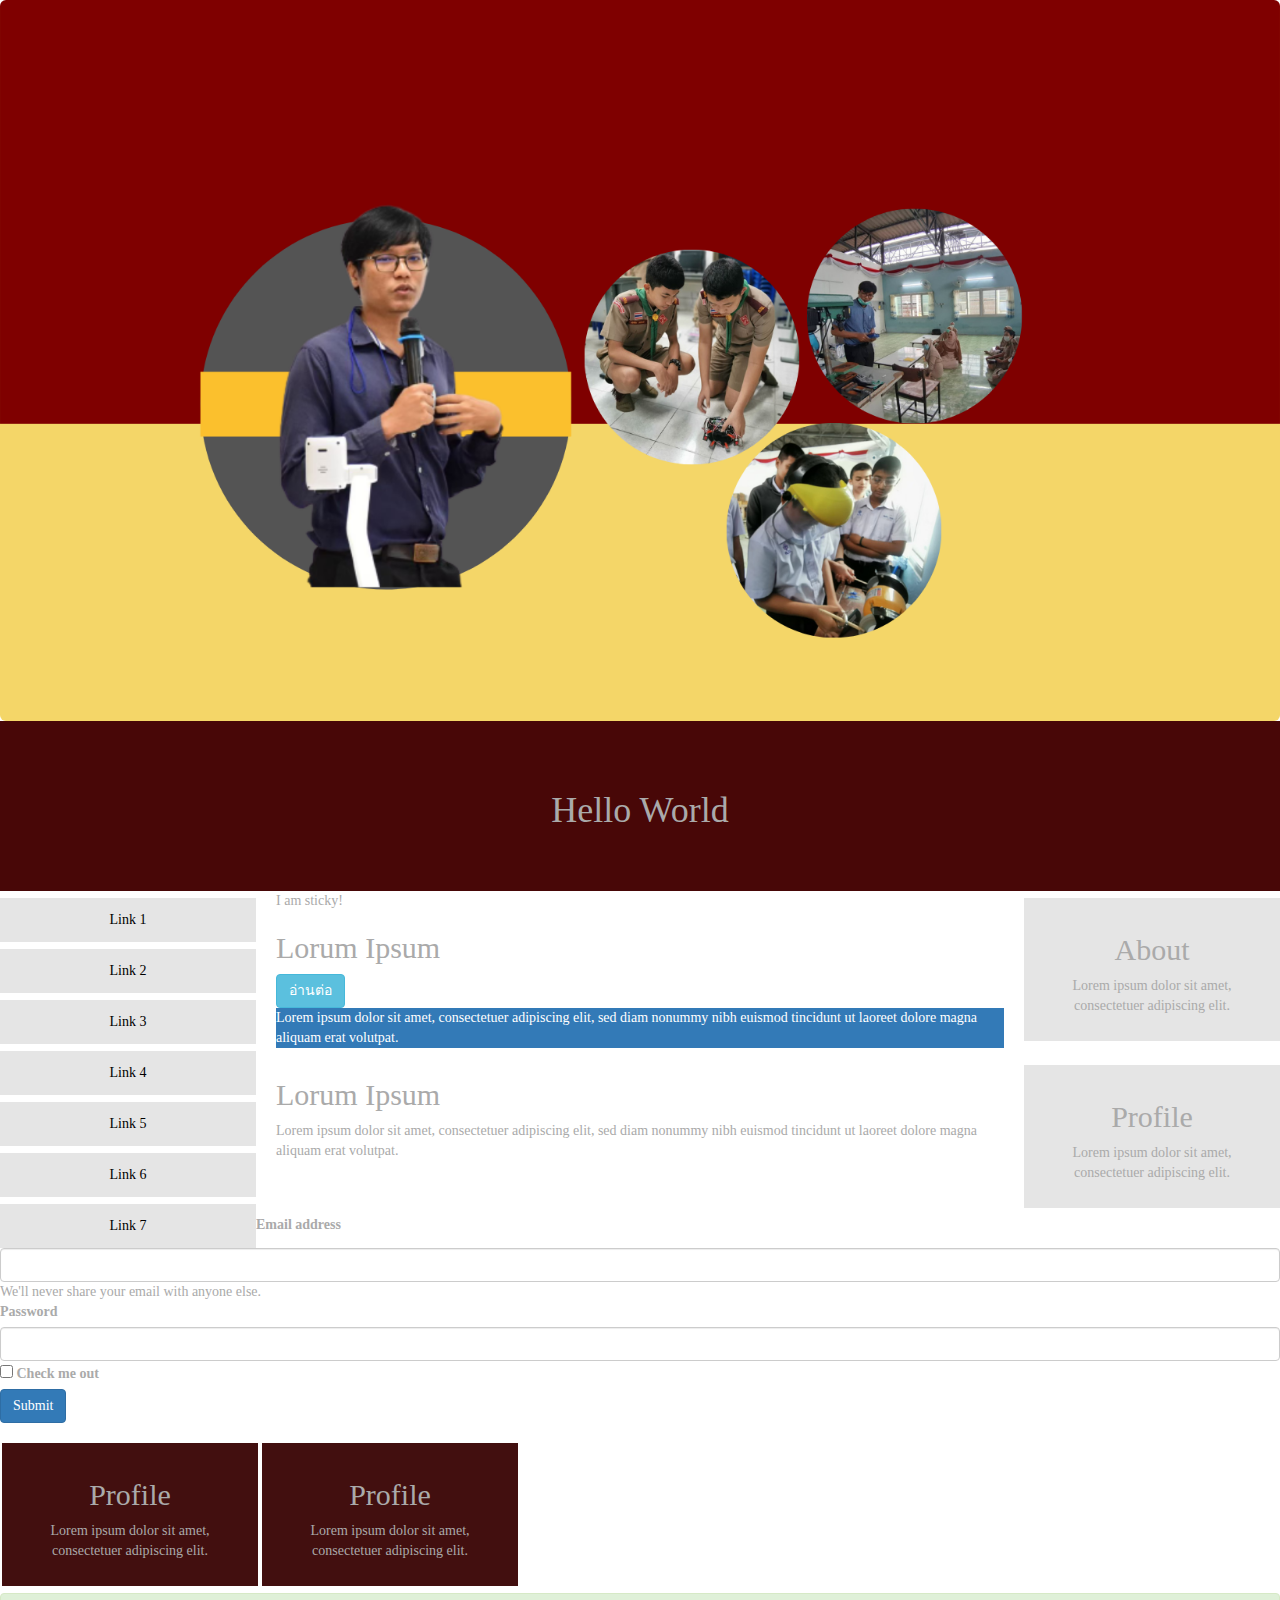
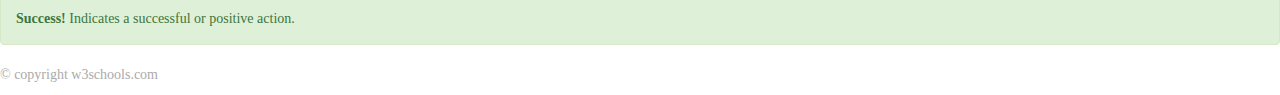
==== home.html @ eca7e8e1 "Frist Check Box" ====
<!DOCTYPE html>
<html>

<head>
  <!-- icon -->
  <link rel="icon" type="image/x-icon" href="Pictures/Icon.png" />
  <meta name="viewport" content="width=device-width, initial-scale=1.0" />
  <!-- Bootstrap -->
  <meta charset="utf-8" />
  <link rel="stylesheet" href="https://maxcdn.bootstrapcdn.com/bootstrap/3.4.1/css/bootstrap.min.css" />
  <script src="https://ajax.googleapis.com/ajax/libs/jquery/3.6.0/jquery.min.js"></script>
  <script src="https://maxcdn.bootstrapcdn.com/bootstrap/3.4.1/js/bootstrap.min.js"></script>
  <!-- เชื่อมกับ javascript -->
  <script type="text/Javascript" src="Main.js"></script>
  <!-- เชื่อมกับ css -->
  <link rel="stylesheet" href="style.css" />
</head>

<body style="font-family: Verdana; color: #aaaaaa">
  <!-- Cover หน้าปกเว็บ -->
  <img src="Pictures/CoverPage.png" class="img-rounded" width="460" height="345" />
  <div style="background-color: #480707; padding: 50px; text-align: center">
    <h1>Hello World</h1>
  </div>

  <div style="overflow: auto">
    <!-- Nav Menu Left-->
    <div class="menu">
      <li>
        <a href="#">Link 1</a>
        <a href="#">Link 2</a>
        <a href="#">Link 3</a>
        <a href="#">Link 4</a>
        <a href="#">Link 5</a>
        <a onclick="myFunction()">Link 6</a>
      </li>
      <li class="dropdown">
        <a href="javascript:void(0)" class="dropbtn">Link 7</a>
        <div class="dropdown-content">
          <a href="#">Link 1</a>
          <a href="#">Link 2</a>
          <a href="#">Link 3</a>
          <a href="#">Link 4</a>
          <a href="#">Link 5</a>
          <a href="#">Link 6</a>
        </div>
      </li>
    </div>
    <!-- Center and Right-->

    <div class="main">
      <div class="sticky-top">I am sticky!</div>

      <h2>Lorum Ipsum</h2>
      <button type="button" class="btn btn-info">อ่านต่อ</button>
      <div class="bg-primary" <p class="text-light bg-dark">
        Lorem ipsum dolor sit amet, consectetuer adipiscing elit, sed diam
        nonummy nibh euismod tincidunt ut laoreet dolore magna aliquam erat
        volutpat.
        </p>
      </div>
    </div>

    <div class="right">
      <h2>About</h2>
      <p>Lorem ipsum dolor sit amet, consectetuer adipiscing elit.</p>
    </div>
    <!-- Center and Right2-->

    <div class="main">
      <h2>Lorum Ipsum</h2>
      <p>
        Lorem ipsum dolor sit amet, consectetuer adipiscing elit, sed diam
        nonummy nibh euismod tincidunt ut laoreet dolore magna aliquam erat
        volutpat.
      </p>
    </div>

    <div class="right">
      <h2>Profile</h2>
      <p>Lorem ipsum dolor sit amet, consectetuer adipiscing elit.</p>
    </div>

    <form>
      <div class="mb-3">
        <label for="exampleInputEmail1" class="form-label">Email address</label>
        <input type="email" class="form-control" id="exampleInputEmail1" aria-describedby="emailHelp">
        <div id="emailHelp" class="form-text">We'll never share your email with anyone else.</div>
      </div>
      <div class="mb-3">
        <label for="exampleInputPassword1" class="form-label">Password</label>
        <input type="password" class="form-control" id="exampleInputPassword1">
      </div>
      <div class="mb-3 form-check">
        <input type="checkbox" class="form-check-input" id="exampleCheck1">
        <label class="form-check-label" for="exampleCheck1">Check me out</label>
      </div>
      <button type="submit" class="btn btn-primary">Submit</button>
    </form>
    <!-- Down Menu-->
    <div class="right2">
      <h2>Profile</h2>
      <p>Lorem ipsum dolor sit amet, consectetuer adipiscing elit.</p>
    </div>
    <div class="right2">
      <h2>Profile</h2>
      <p>Lorem ipsum dolor sit amet, consectetuer adipiscing elit.</p>
    </div>
  </div>
  <!-- Progress Bar-->

  <div class="progress ;float-start ;clearfix " id="myProgress">
    <div class="progress-bar" id="myBar" role="progressbar" aria-valuenow="70" aria-valuemin="0" aria-valuemax="100"
      style="width: 10%">
      <span class="sr-only">70% Complete</span>
    </div>
  </div>
  <!-- Alert -->
  <div class="alert alert-success">
    <strong>Success!</strong> Indicates a successful or positive action.
  </div>
  <div class="style Footer">
    <p>© copyright w3schools.com</p>
  </div>
</body>

</html>
---- style.css ----
* {
  box-sizing: border-box;
}

.menu {
  list-style-type: none;
  float: left;
  width: 20%;
  text-align: center;
  overflow: hidden;
}

.menu a {
  background-color: #e5e5e5;
  padding: 12px;
  margin-top: 7px;
  display: block;
  width: 100%;
  color: black;
}
/* Drop down*/
/* Unorderlist */

/* ul {
    list-style-type: none;
    margin: 0;
    padding: 0;
    overflow: hidden;
    background-color: #333;
} */

li a,
.dropbtn {
  display: inline-block;
  color: white;
  text-align: center;
  padding: 14px 16px;
  text-decoration: none;
}

li a:hover,
.dropdown:hover .dropbtn {
  background-color: rgb(144, 137, 137);
}

li.dropdown {
  display: inline-block;
  width: 100%;
}

.dropdown-content {
  display: none;
  background-color: #f9f9f9;
  box-shadow: 0px 8px 16px 0px rgba(255, 239, 239, 0.2);
  z-index: 1;
}

.dropdown-content a {
  color: rgb(183, 168, 168);
  padding: 12px 16px;
  text-decoration: none;
  display: block;
}

.dropdown-content a:hover {
  background-color: #dd2222;
}

.dropdown:hover .dropdown-content {
  display: block;
}
/* end of dropdown*/

.main {
  float: left;
  width: 60%;
  padding: 0 20px;
}

.right {
  background-color: #e5e5e5;
  float: left;
  width: 20%;
  padding: 15px;
  margin-top: 7px;
  margin-bottom: 7px;
  text-align: center;
}
.right2 {
  background-color: #420f0f;
  float: left;
  width: 20%;
  padding: 15px;
  margin-top: 20px;
  margin-left: 2px;
  margin-right: 2px;
  margin-bottom: 7px;
  text-align: center;
}

img {
  width: 100%;
  height: auto;
}

@media only screen and (max-width: 620px) {
  /* For mobile phones: */
  .menu,
  .main,
  .right {
    width: 100%;
  }
}
style Footer {
  background-color: #e5e5e5;
  padding: 10px;
  margin-top: 7px;
  text-align-last: center;
}
div.sticky {
  margin-top: 10px;
  position: -webkit-sticky;
  position: sticky;
  top: 0;
  padding: 5px;
  color: #9f6767;
  background-color: #5d1d0d;
  border: 2px solid #2f1108;
}

/* Progress Bar*/
#myProgress {
  width: 100%;
  background-color: rgb(73, 64, 64);
  display: none;
}

#myBar {
  width: 1%;
  height: 30px;
  background-color: #f90b0b;
  text-align: center;
  line-height: 30 px;
  color: white;
  display: none;
}
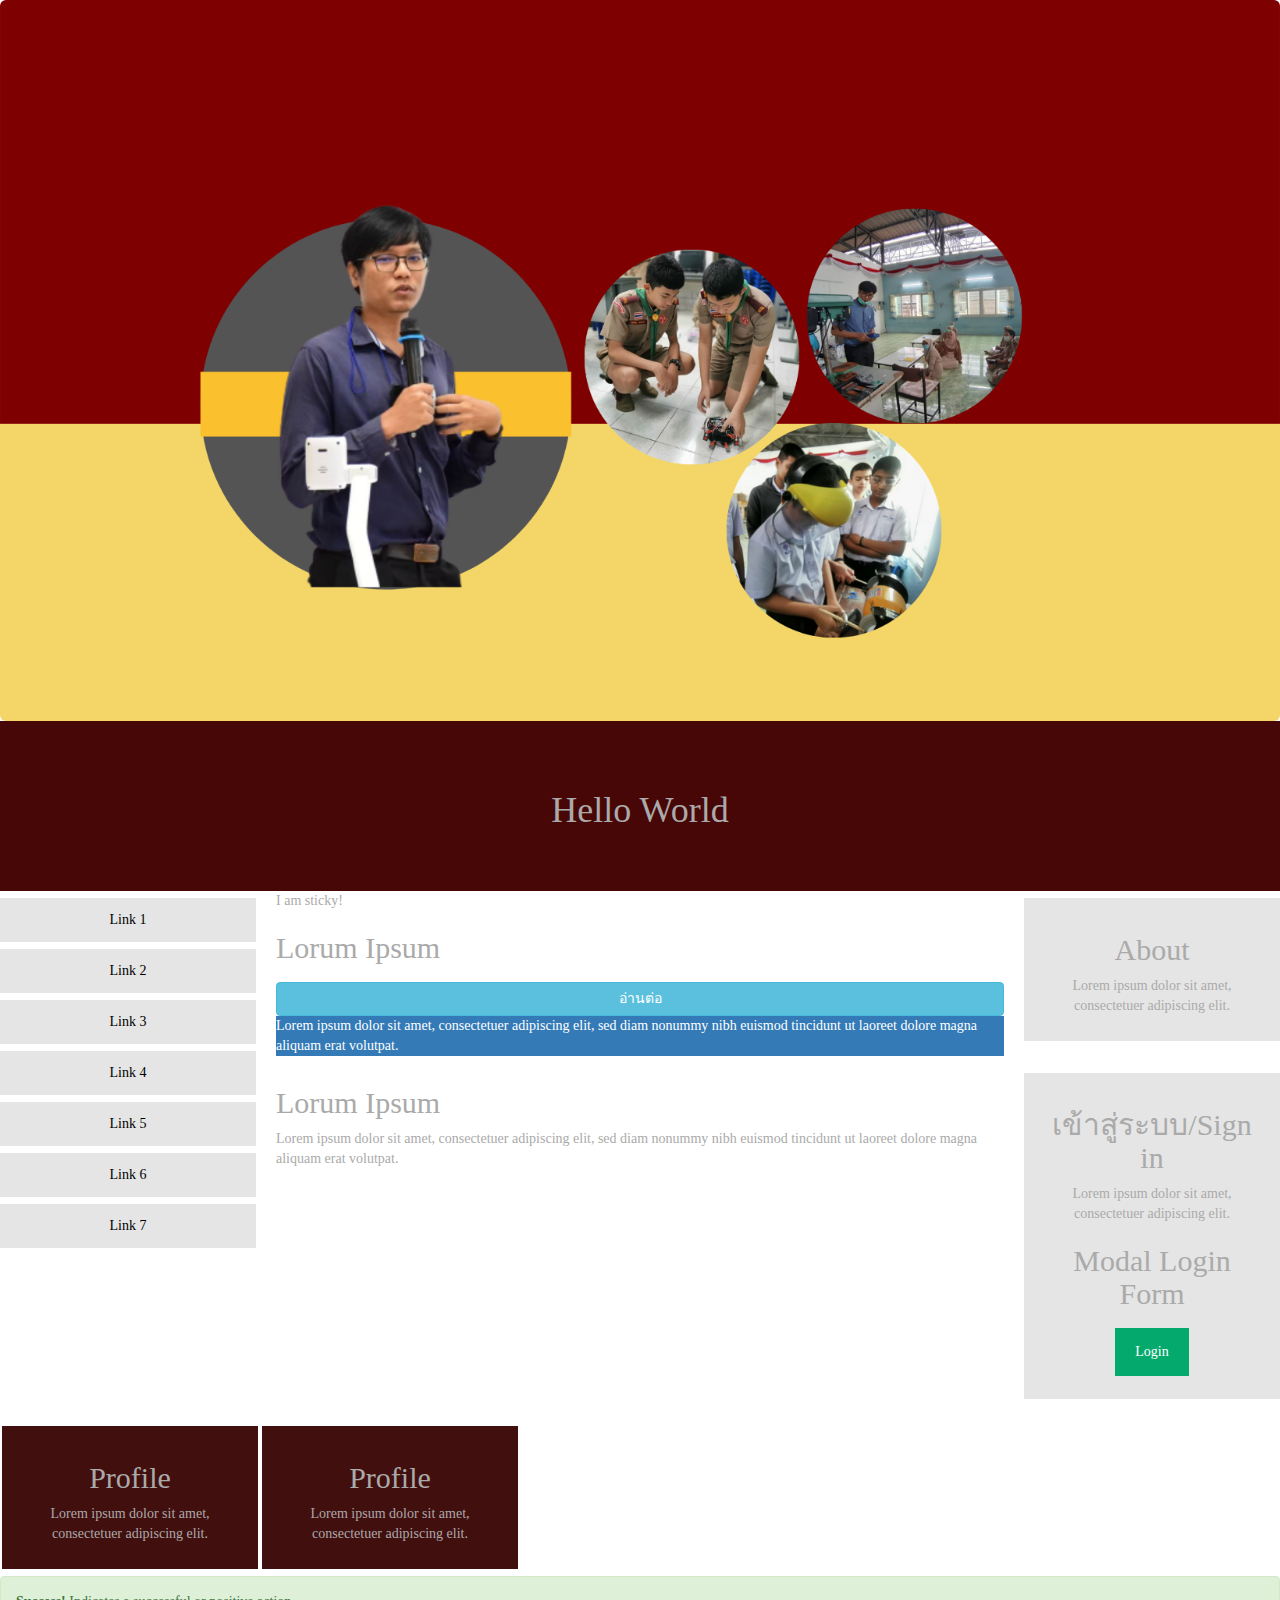
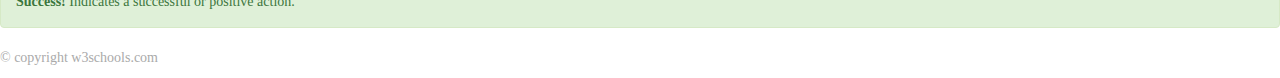
==== commit ef7bbeae: "Alert Login" ====
--- a/home.html
+++ b/home.html
@@ -75,29 +75,52 @@
         volutpat.
       </p>
     </div>
+    <!--Right Layout-->
+    <div class="right">
+      <h2>เข้าสู่ระบบ/Sign in</h2>
+      <p>Lorem ipsum dolor sit amet, consectetuer adipiscing elit.</p>
+      <!-- Login Form-->
 
-    <div class="right">
-      <h2>Profile</h2>
-      <p>Lorem ipsum dolor sit amet, consectetuer adipiscing elit.</p>
+      <h2>Modal Login Form</h2>
+
+      <button onclick="document.getElementById('id01').style.display='block'" style="width:auto;">Login</button>
+
+      <div id="id01" class="modal">
+
+        <form class="modal-content animate" action="/action_page.php" method="post">
+          <div class="imgcontainer">
+            <span onclick="document.getElementById('id01').style.display='none'" class="close"
+              title="Close Modal">&times;</span>
+            <img src="Pictures/img_avatar2.png" alt="Avatar" class="avatar">
+          </div>
+
+          <div class="container">
+            <label for="uname"><b>Username</b></label>
+            <input type="text" placeholder="Enter Username" name="uname" required>
+
+            <label for="psw"><b>Password</b></label>
+            <input type="password" placeholder="Enter Password" name="psw" required>
+
+            <button type="submit">Login</button>
+            <label>
+              <input type="checkbox" checked="checked" name="remember"> Remember me
+            </label>
+          </div>
+
+          <div class="container" style="background-color:#f1f1f1">
+            <button type="button" onclick="document.getElementById('id01').style.display='none'"
+              class="cancelbtn">Cancel</button>
+            <span class="psw">Forgot <a href="#">password?</a></span>
+          </div>
+        </form>
+      </div>
+
     </div>
 
-    <form>
-      <div class="mb-3">
-        <label for="exampleInputEmail1" class="form-label">Email address</label>
-        <input type="email" class="form-control" id="exampleInputEmail1" aria-describedby="emailHelp">
-        <div id="emailHelp" class="form-text">We'll never share your email with anyone else.</div>
-      </div>
-      <div class="mb-3">
-        <label for="exampleInputPassword1" class="form-label">Password</label>
-        <input type="password" class="form-control" id="exampleInputPassword1">
-      </div>
-      <div class="mb-3 form-check">
-        <input type="checkbox" class="form-check-input" id="exampleCheck1">
-        <label class="form-check-label" for="exampleCheck1">Check me out</label>
-      </div>
-      <button type="submit" class="btn btn-primary">Submit</button>
-    </form>
+
+
     <!-- Down Menu-->
+
     <div class="right2">
       <h2>Profile</h2>
       <p>Lorem ipsum dolor sit amet, consectetuer adipiscing elit.</p>
@@ -107,6 +130,7 @@
       <p>Lorem ipsum dolor sit amet, consectetuer adipiscing elit.</p>
     </div>
   </div>
+
   <!-- Progress Bar-->
 
   <div class="progress ;float-start ;clearfix " id="myProgress">
--- a/style.css
+++ b/style.css
@@ -144,3 +144,136 @@
   color: white;
   display: none;
 }
+
+/* Login Style from */
+body {
+  font-family: Arial, Helvetica, sans-serif;
+}
+
+/* Full-width input fields */
+input[type="text"],
+input[type="password"] {
+  width: 100%;
+  padding: 12px 20px;
+  margin: 8px 0;
+  display: inline-block;
+  border: 1px solid #ccc;
+  box-sizing: border-box;
+}
+
+/* Set a style for all buttons */
+button {
+  background-color: #04aa6d;
+  color: white;
+  padding: 14px 20px;
+  margin: 8px 0;
+  border: none;
+  cursor: pointer;
+  width: 100%;
+}
+
+button:hover {
+  opacity: 0.8;
+}
+
+/* Extra styles for the cancel button */
+.cancelbtn {
+  width: auto;
+  padding: 10px 18px;
+  background-color: #f44336;
+}
+
+/* Center the image and position the close button */
+.imgcontainer {
+  text-align: center;
+  margin: 24px 0 12px 0;
+  position: relative;
+}
+
+img.avatar {
+  width: 40%;
+  border-radius: 50%;
+}
+
+.container {
+  padding: 16px;
+}
+
+span.psw {
+  float: right;
+  padding-top: 16px;
+}
+
+/* The Modal (background) */
+.modal {
+  display: none; /* Hidden by default */
+  position: fixed; /* Stay in place */
+  z-index: 1; /* Sit on top */
+  left: 0;
+  top: 0;
+  width: 100%; /* Full width */
+  height: 100%; /* Full height */
+  overflow: auto; /* Enable scroll if needed */
+  background-color: rgb(0, 0, 0); /* Fallback color */
+  background-color: rgba(0, 0, 0, 0.4); /* Black w/ opacity */
+  padding-top: 60px;
+}
+
+/* Modal Content/Box */
+.modal-content {
+  background-color: #fefefe;
+  margin: 5% auto 15% auto; /* 5% from the top, 15% from the bottom and centered */
+  border: 1px solid #888;
+  width: 80%; /* Could be more or less, depending on screen size */
+}
+
+/* The Close Button (x) */
+.close {
+  position: absolute;
+  right: 25px;
+  top: 0;
+  color: #000;
+  font-size: 35px;
+  font-weight: bold;
+}
+
+.close:hover,
+.close:focus {
+  color: red;
+  cursor: pointer;
+}
+
+/* Add Zoom Animation */
+.animate {
+  -webkit-animation: animatezoom 0.6s;
+  animation: animatezoom 0.6s;
+}
+
+@-webkit-keyframes animatezoom {
+  from {
+    -webkit-transform: scale(0);
+  }
+  to {
+    -webkit-transform: scale(1);
+  }
+}
+
+@keyframes animatezoom {
+  from {
+    transform: scale(0);
+  }
+  to {
+    transform: scale(1);
+  }
+}
+
+/* Change styles for span and cancel button on extra small screens */
+@media screen and (max-width: 300px) {
+  span.psw {
+    display: block;
+    float: none;
+  }
+  .cancelbtn {
+    width: 100%;
+  }
+}
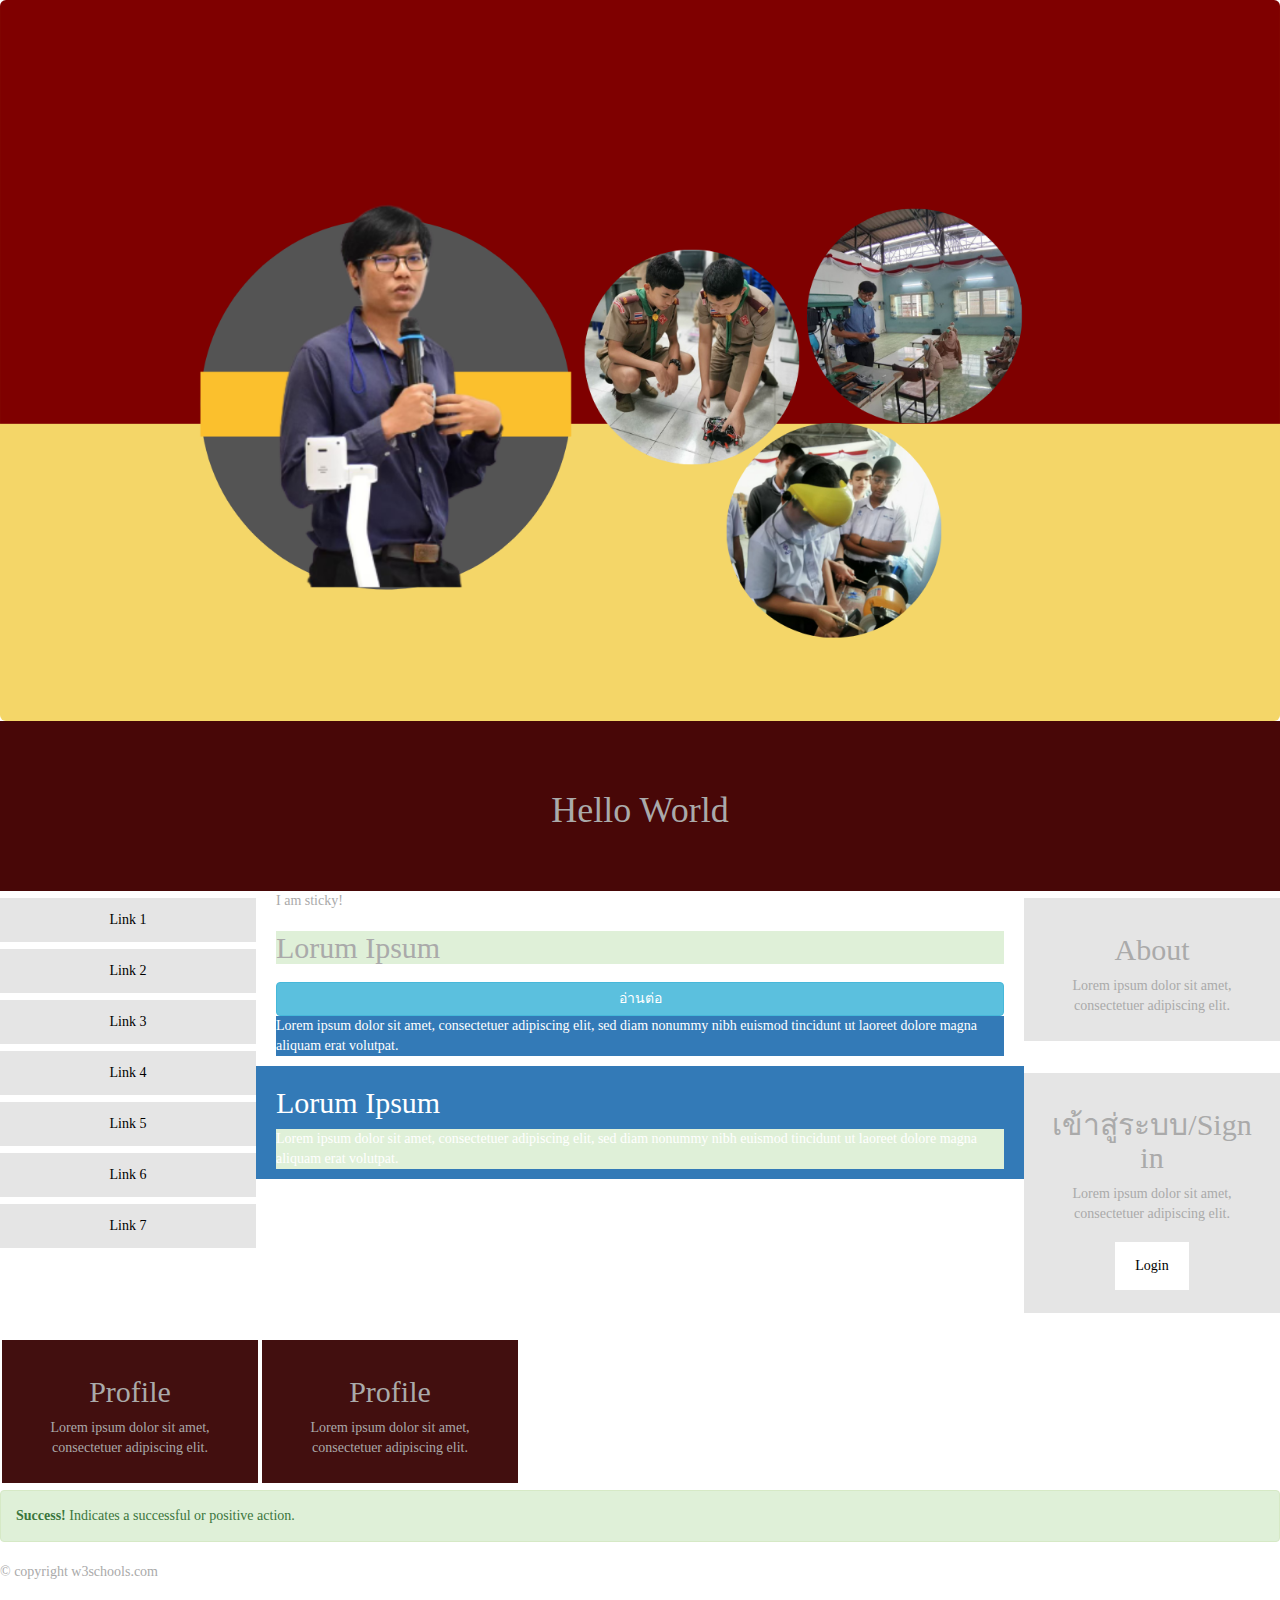
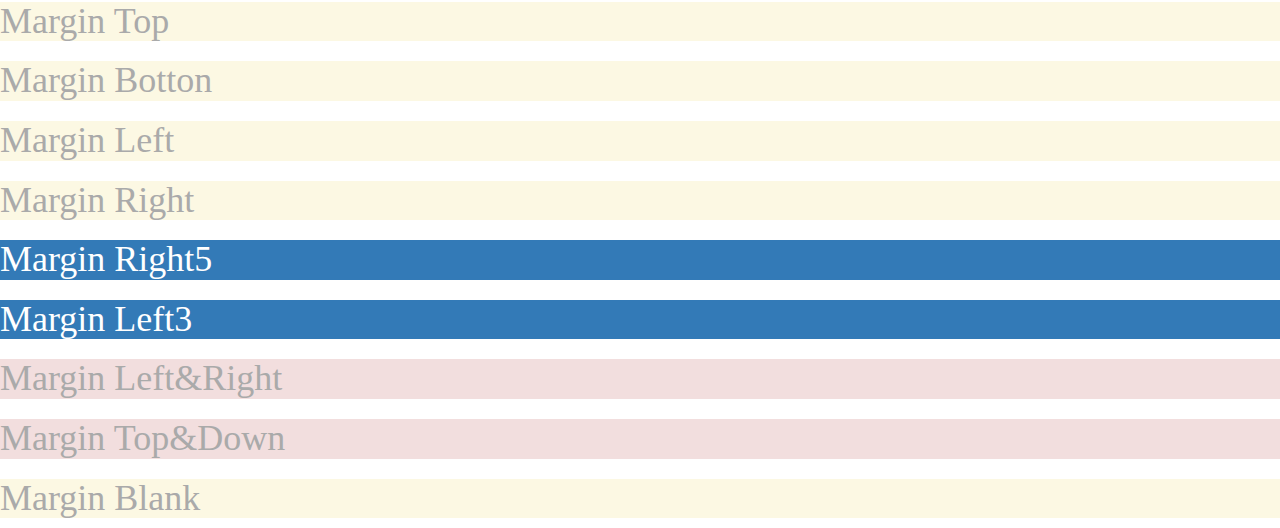
==== commit 6fa09329: "Margin" ====
--- a/home.html
+++ b/home.html
@@ -31,7 +31,7 @@
         <a href="#">Link 2</a>
         <a href="#">Link 3</a>
         <a href="#">Link 4</a>
-        <a href="#">Link 5</a>
+        <a onclick="ReplaceLink()">Link 5</a>
         <a onclick="myFunction()">Link 6</a>
       </li>
       <li class="dropdown">
@@ -50,10 +50,10 @@
 
     <div class="main">
       <div class="sticky-top">I am sticky!</div>
-
-      <h2>Lorum Ipsum</h2>
-      <button type="button" class="btn btn-info">อ่านต่อ</button>
-      <div class="bg-primary" <p class="text-light bg-dark">
+      <!--Margin Spacing-->
+      <h2 class="bg-success mb-0">Lorum Ipsum</h2>
+      <button type="button" class="btn btn-info mb-3">อ่านต่อ</button>
+      <div class="bg-primary mb-4" p class="text-light bg-dark mb-4">
         Lorem ipsum dolor sit amet, consectetuer adipiscing elit, sed diam
         nonummy nibh euismod tincidunt ut laoreet dolore magna aliquam erat
         volutpat.
@@ -67,13 +67,14 @@
     </div>
     <!-- Center and Right2-->
 
-    <div class="main">
+    <div class="main bg-primary">
       <h2>Lorum Ipsum</h2>
-      <p>
+      <p class="bg-success mb4">
         Lorem ipsum dolor sit amet, consectetuer adipiscing elit, sed diam
         nonummy nibh euismod tincidunt ut laoreet dolore magna aliquam erat
         volutpat.
       </p>
+
     </div>
     <!--Right Layout-->
     <div class="right">
@@ -81,13 +82,11 @@
       <p>Lorem ipsum dolor sit amet, consectetuer adipiscing elit.</p>
       <!-- Login Form-->
 
-      <h2>Modal Login Form</h2>
-
       <button onclick="document.getElementById('id01').style.display='block'" style="width:auto;">Login</button>
 
       <div id="id01" class="modal">
 
-        <form class="modal-content animate" action="/action_page.php" method="post">
+        <form onsubmit="return_login()" class="modal-content animate" action="/action_page.php" method="post">
           <div class="imgcontainer">
             <span onclick="document.getElementById('id01').style.display='none'" class="close"
               title="Close Modal">&times;</span>
@@ -139,6 +138,9 @@
       <span class="sr-only">70% Complete</span>
     </div>
   </div>
+
+
+
   <!-- Alert -->
   <div class="alert alert-success">
     <strong>Success!</strong> Indicates a successful or positive action.
@@ -146,6 +148,23 @@
   <div class="style Footer">
     <p>© copyright w3schools.com</p>
   </div>
+  <!-- Margin Side-->
+  <h1 class="mt-5 bg-warning">Margin Top</h1>
+  <h1 class="mb-5 bg-warning">Margin Botton</h1>
+  <h1 class="ms-5 bg-warning">Margin Left</h1>
+  <h1 class="me-5 bg-warning">Margin Right</h1>
+
+  <!-- ML&MR Spacing-->
+  <h1 class="me-5 bg-primary">Margin Right5</h1>
+  <h1 class="ms-3 bg-primary">Margin Left3</h1>
+
+  <!--MX-->
+  <h1 class="bg-danger mx-3">Margin Left&Right</h1>
+  <!--MY-->
+  <h1 class="bg-danger my-4">Margin Top&Down</h1>
+  <!--Blank-->
+  <h1 class="bg-warning">Margin Blank</h1>
 </body>
 
+
 </html>--- a/style.css
+++ b/style.css
@@ -163,8 +163,8 @@
 
 /* Set a style for all buttons */
 button {
-  background-color: #04aa6d;
-  color: white;
+  background-color: #ffffff;
+  color: rgb(0, 0, 0);
   padding: 14px 20px;
   margin: 8px 0;
   border: none;
@@ -221,7 +221,7 @@
 
 /* Modal Content/Box */
 .modal-content {
-  background-color: #fefefe;
+  background-color: #000000;
   margin: 5% auto 15% auto; /* 5% from the top, 15% from the bottom and centered */
   border: 1px solid #888;
   width: 80%; /* Could be more or less, depending on screen size */
@@ -277,3 +277,7 @@
     width: 100%;
   }
 }
+
+.bg-mynav {
+  background-color: #2c3e50;
+}
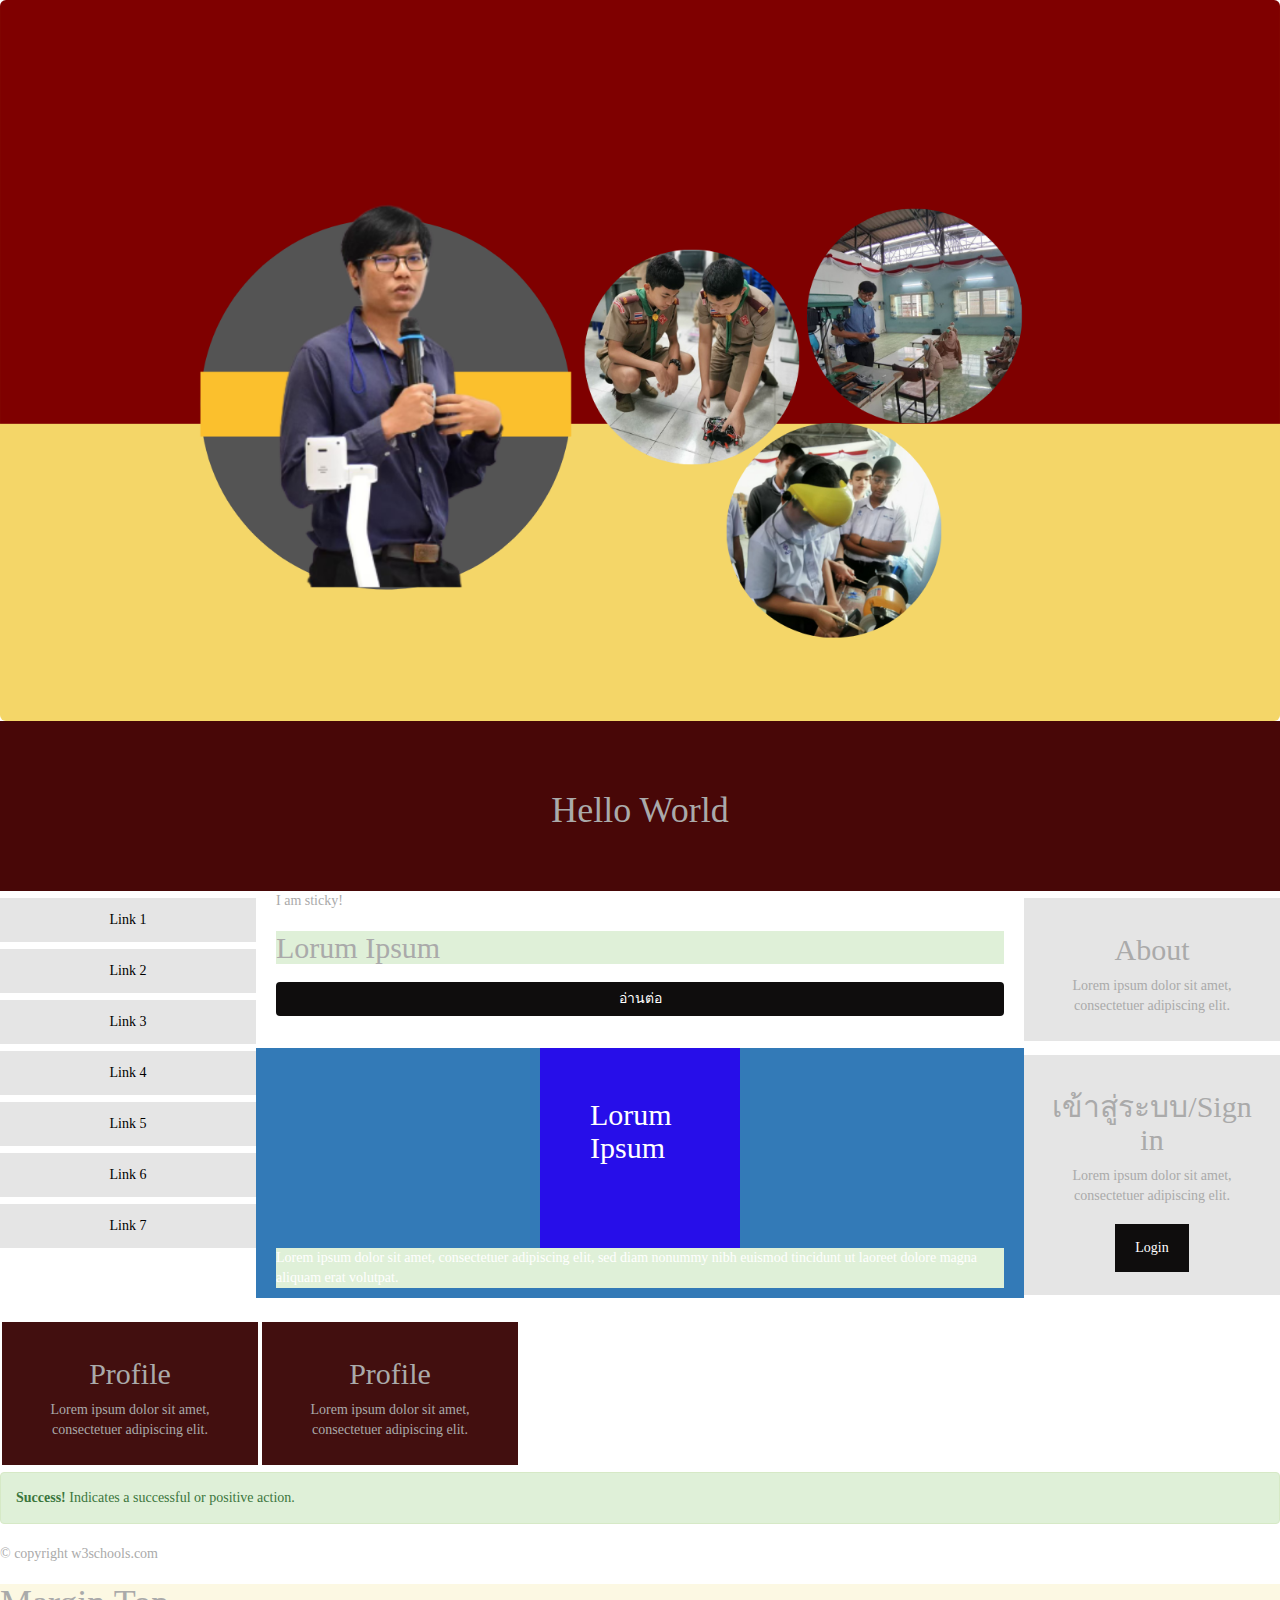
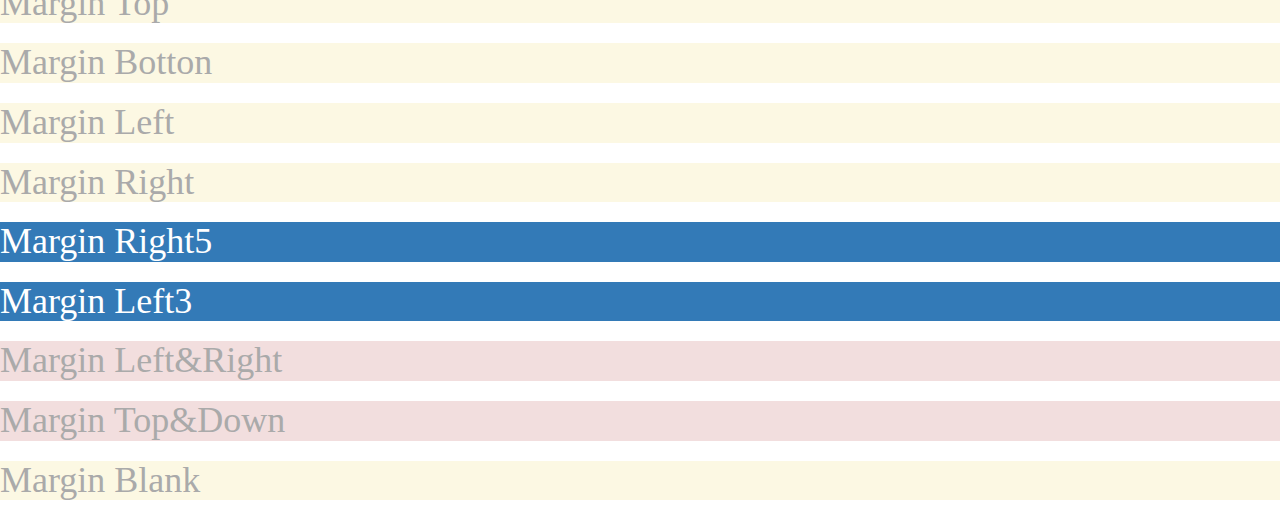
==== commit 6b550edc: "TextLoading" ====
--- a/home.html
+++ b/home.html
@@ -51,13 +51,13 @@
     <div class="main">
       <div class="sticky-top">I am sticky!</div>
       <!--Margin Spacing-->
+      <!-- Text Loading-->
       <h2 class="bg-success mb-0">Lorum Ipsum</h2>
-      <button type="button" class="btn btn-info mb-3">อ่านต่อ</button>
-      <div class="bg-primary mb-4" p class="text-light bg-dark mb-4">
-        Lorem ipsum dolor sit amet, consectetuer adipiscing elit, sed diam
-        nonummy nibh euismod tincidunt ut laoreet dolore magna aliquam erat
-        volutpat.
-        </p>
+      <button onclick=" typeWriter()" type="button" class="btn btn-dark">อ่านต่อ</button>
+      <div class="bg-primary mb-4">
+
+
+        <p id="textLoading"></p>
       </div>
     </div>
 
@@ -68,7 +68,7 @@
     <!-- Center and Right2-->
 
     <div class="main bg-primary">
-      <h2>Lorum Ipsum</h2>
+      <h2 class="zoom">Lorum Ipsum</h2>
       <p class="bg-success mb4">
         Lorem ipsum dolor sit amet, consectetuer adipiscing elit, sed diam
         nonummy nibh euismod tincidunt ut laoreet dolore magna aliquam erat
--- a/style.css
+++ b/style.css
@@ -163,8 +163,8 @@
 
 /* Set a style for all buttons */
 button {
-  background-color: #ffffff;
-  color: rgb(0, 0, 0);
+  background-color: #0f0d0d;
+  color: rgb(255, 255, 255);
   padding: 14px 20px;
   margin: 8px 0;
   border: none;
@@ -281,3 +281,19 @@
 .bg-mynav {
   background-color: #2c3e50;
 }
+/* Zoom boxing*/
+
+.zoom {
+  padding: 50px;
+  background-color: rgb(39, 14, 233);
+  transition: transform 0.2s;
+  width: 200px;
+  height: 200px;
+  margin: 0 auto;
+}
+
+.zoom:hover {
+  -ms-transform: scale(1.5); /* IE 9 */
+  -webkit-transform: scale(1.5); /* Safari 3-8 */
+  transform: scale(1.5);
+}
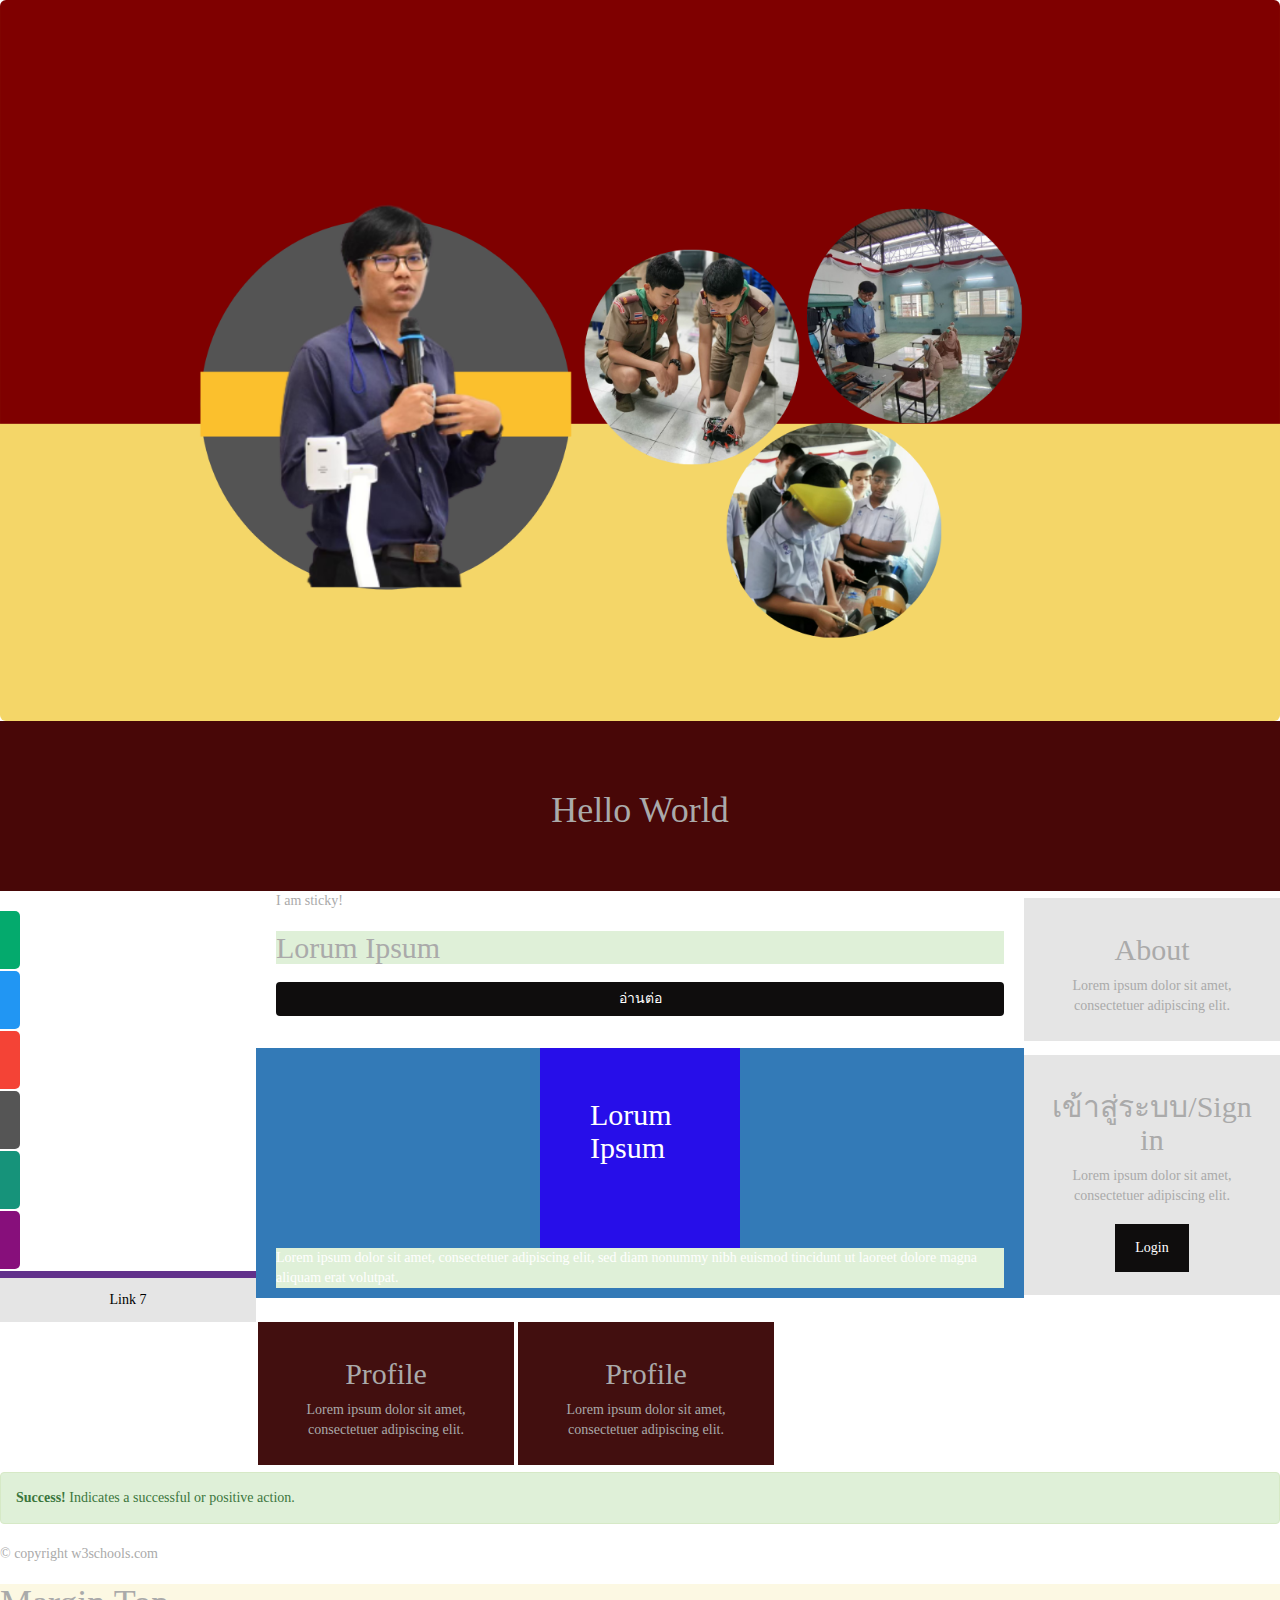
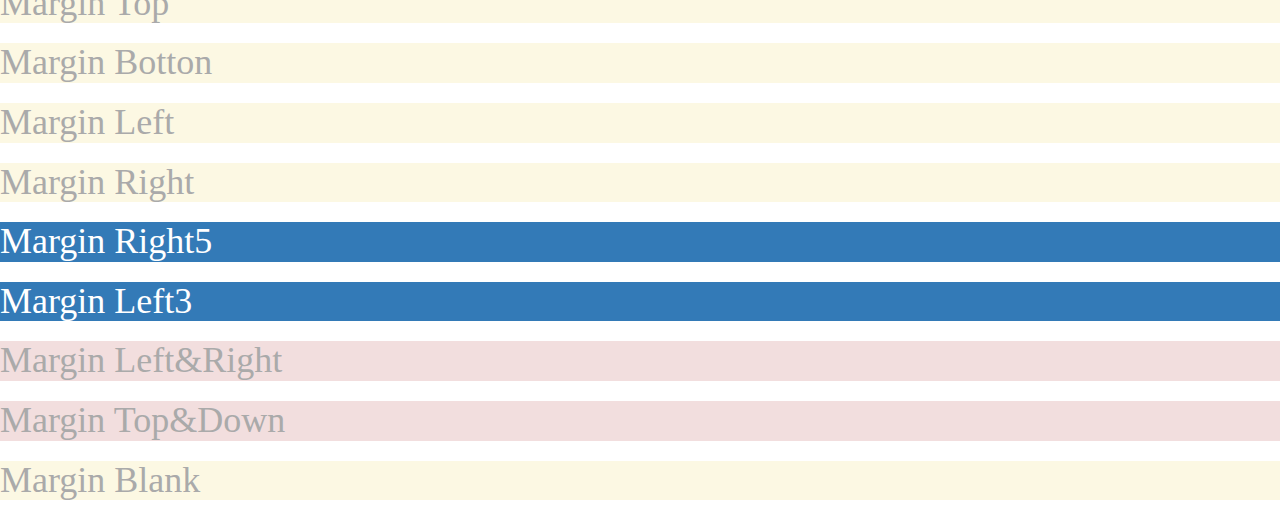
==== commit 7b636219: "Hoverable Sidenav Buttons" ====
--- a/home.html
+++ b/home.html
@@ -26,17 +26,20 @@
   <div style="overflow: auto">
     <!-- Nav Menu Left-->
     <div class="menu">
-      <li>
-        <a href="#">Link 1</a>
-        <a href="#">Link 2</a>
-        <a href="#">Link 3</a>
-        <a href="#">Link 4</a>
-        <a onclick="ReplaceLink()">Link 5</a>
-        <a onclick="myFunction()">Link 6</a>
-      </li>
-      <li class="dropdown">
+      <div id="mySidenavhover" class="mySidenavhover ">
+
+        <li>
+          <a href="#" id="about">Link 1</a>
+          <a href="#" id="blog">Link 2</a>
+          <a href="#" id="projects">Link 3</a>
+          <a href="#" id="contact">Link 4</a>
+          <a id="contact1" onclick="ReplaceLink()">Link 5</a>
+          <a id="contact2" onclick="myFunction()">Link 6</a>
+        </li>
+      </div>
+      <li id="contact3" class="dropdown">
         <a href="javascript:void(0)" class="dropbtn">Link 7</a>
-        <div class="dropdown-content">
+        <div class="dropdown-content ">
           <a href="#">Link 1</a>
           <a href="#">Link 2</a>
           <a href="#">Link 3</a>
@@ -45,6 +48,7 @@
           <a href="#">Link 6</a>
         </div>
       </li>
+
     </div>
     <!-- Center and Right-->
 
--- a/style.css
+++ b/style.css
@@ -297,3 +297,52 @@
   -webkit-transform: scale(1.5); /* Safari 3-8 */
   transform: scale(1.5);
 }
+
+/* Hoverable Sidenav Buttons */
+#mySidenavhover a {
+  position: absolute;
+  left: -80px;
+  transition: 0.5s;
+  padding: 15px;
+  width: 100px;
+  text-decoration: none;
+  font-size: 20px;
+  color: white;
+  border-radius: 0 5px 5px 0;
+}
+
+#mySidenavhover a:hover {
+  left: 0;
+}
+
+#about {
+  margin-top: 20px;
+  background-color: #04aa6d;
+}
+
+#blog {
+  margin-top: 80px;
+  background-color: #2196f3;
+}
+
+#projects {
+  margin-top: 140px;
+  background-color: #f44336;
+}
+
+#contact {
+  margin-top: 200px;
+  background-color: #555;
+}
+#contact1 {
+  margin-top: 260px;
+  background-color: rgb(22, 147, 122);
+}
+#contact2 {
+  margin-top: 320px;
+  background-color: rgb(135, 15, 123);
+}
+#contact3 {
+  margin-top: 380px;
+  background-color: rgb(97, 49, 139);
+}
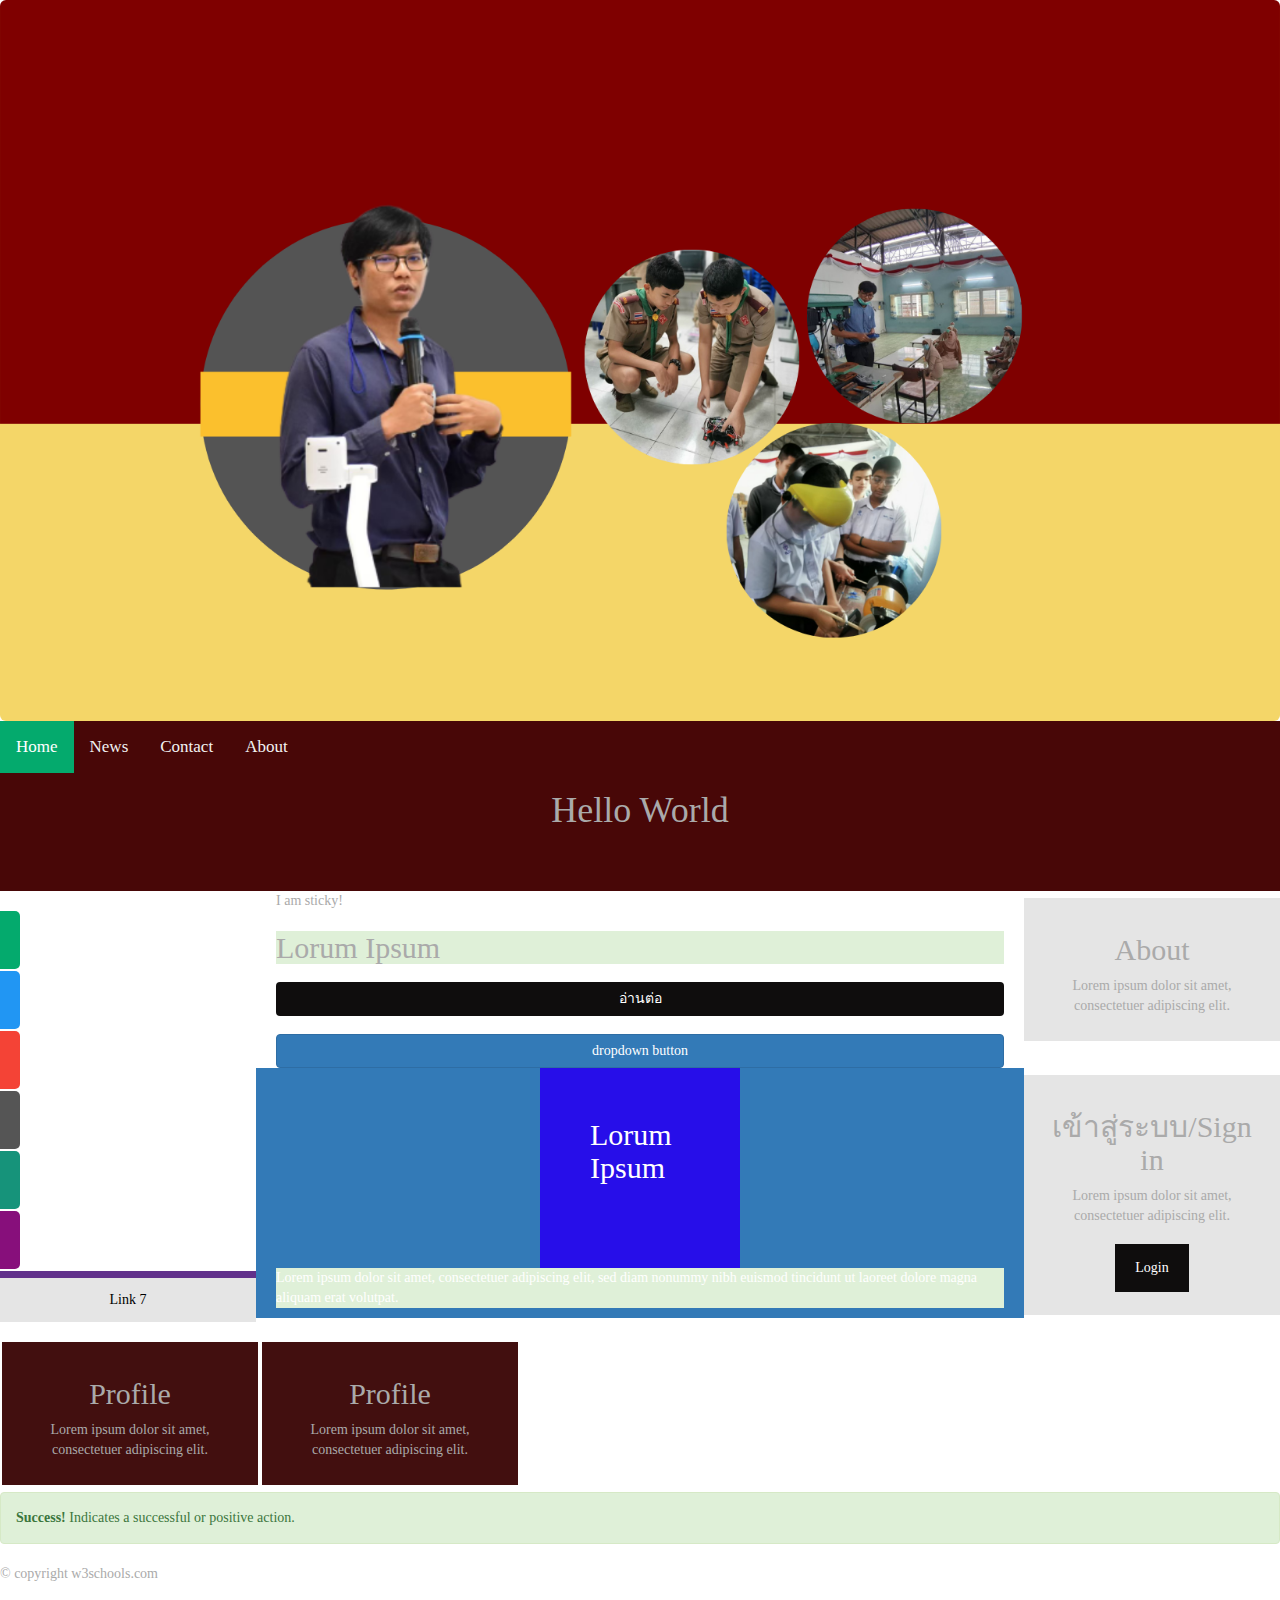
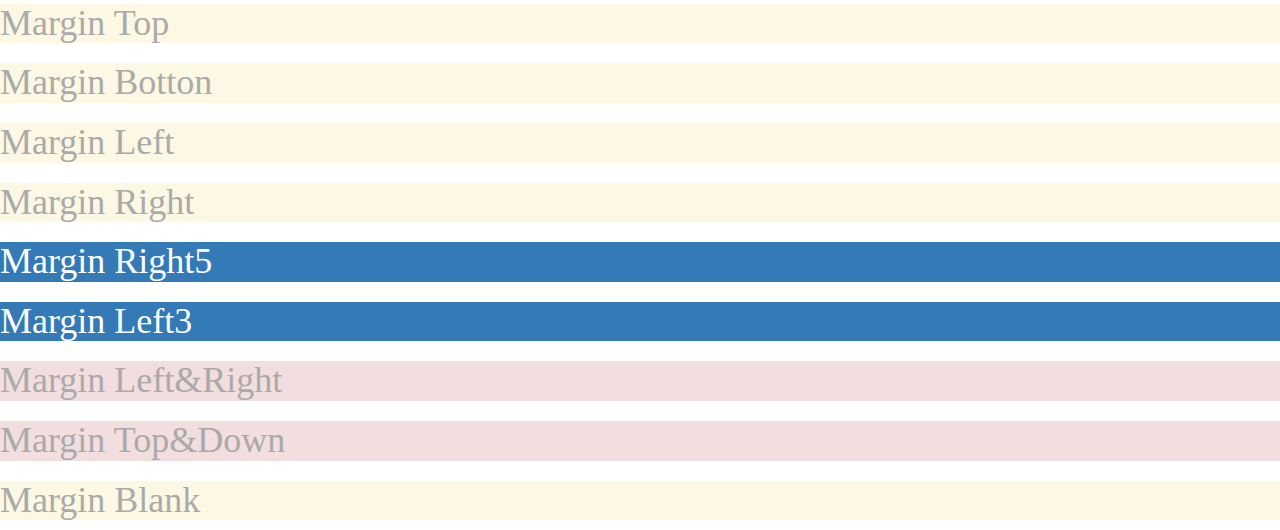
==== commit 5d057738: "top nav" ====
--- a/home.html
+++ b/home.html
@@ -10,6 +10,11 @@
   <link rel="stylesheet" href="https://maxcdn.bootstrapcdn.com/bootstrap/3.4.1/css/bootstrap.min.css" />
   <script src="https://ajax.googleapis.com/ajax/libs/jquery/3.6.0/jquery.min.js"></script>
   <script src="https://maxcdn.bootstrapcdn.com/bootstrap/3.4.1/js/bootstrap.min.js"></script>
+  <link href="css/bootstrap.min.css" rel="stylesheet">
+  <script src="js/bootstrap.bundle.js"></script>
+  <script src="js/bootstrap.js"></script>
+  <!-- Responsive Topnav-->
+  <link rel="stylesheet" href="https://cdnjs.cloudflare.com/ajax/libs/font-awesome/4.7.0/css/font-awesome.min.css">
   <!-- เชื่อมกับ javascript -->
   <script type="text/Javascript" src="Main.js"></script>
   <!-- เชื่อมกับ css -->
@@ -19,6 +24,18 @@
 <body style="font-family: Verdana; color: #aaaaaa">
   <!-- Cover หน้าปกเว็บ -->
   <img src="Pictures/CoverPage.png" class="img-rounded" width="460" height="345" />
+
+  <!-- Responsive Topnav-->
+  <div class="topnav" id="myTopnav">
+    <a href="#home" class="active">Home</a>
+    <a href="#news">News</a>
+    <a href="#contact">Contact</a>
+    <a href="#about">About</a>
+    <a href="javascript:void(0);" class="icon" onclick="myFunctionTopNav()">
+      <i class="fa fa-bars"></i>
+    </a>
+  </div>
+
   <div style="background-color: #480707; padding: 50px; text-align: center">
     <h1>Hello World</h1>
   </div>
@@ -57,11 +74,17 @@
       <!--Margin Spacing-->
       <!-- Text Loading-->
       <h2 class="bg-success mb-0">Lorum Ipsum</h2>
-      <button onclick=" typeWriter()" type="button" class="btn btn-dark">อ่านต่อ</button>
+      <button onclick=" typeWriter()" type="button" class="btn btn-dark ">อ่านต่อ</button>
       <div class="bg-primary mb-4">
+        <p id="textLoading"></p>
+      </div>
 
+      <button class="btn btn-primary dropdown-toggle">dropdown button</button>
+      <div class="dropdown-menu">
+        <a href="#" class="dropdown-item">menu1</a>
+        <a href="#" class="dropdown-item">menu2</a>
+        <a href="#" class="dropdown-item">menu3</a>
 
-        <p id="textLoading"></p>
       </div>
     </div>
 
--- a/style.css
+++ b/style.css
@@ -346,3 +346,48 @@
   margin-top: 380px;
   background-color: rgb(97, 49, 139);
 }
+/* Responsive Topnav*/
+.topnav a {
+  float: left;
+  display: block;
+  color: #f2f2f2;
+  text-align: center;
+  padding: 14px 16px;
+  text-decoration: none;
+  font-size: 17px;
+}
+
+.topnav a:hover {
+  background-color: #ddd;
+  color: black;
+}
+
+.topnav a.active {
+  background-color: #04AA6D;
+  color: white;
+}
+
+.topnav .icon {
+  display: none;
+}
+
+@media screen and (max-width: 600px) {
+  .topnav a:not(:first-child) {display: none;}
+  .topnav a.icon {
+    float: right;
+    display: block;
+  }
+}
+
+@media screen and (max-width: 600px) {
+  .topnav.responsive {position: relative;}
+  .topnav.responsive .icon {
+    position: absolute;
+    right: 0;
+    top: 0;
+  }
+  .topnav.responsive a {
+    float: none;
+    display: block;
+    text-align: left;
+  }
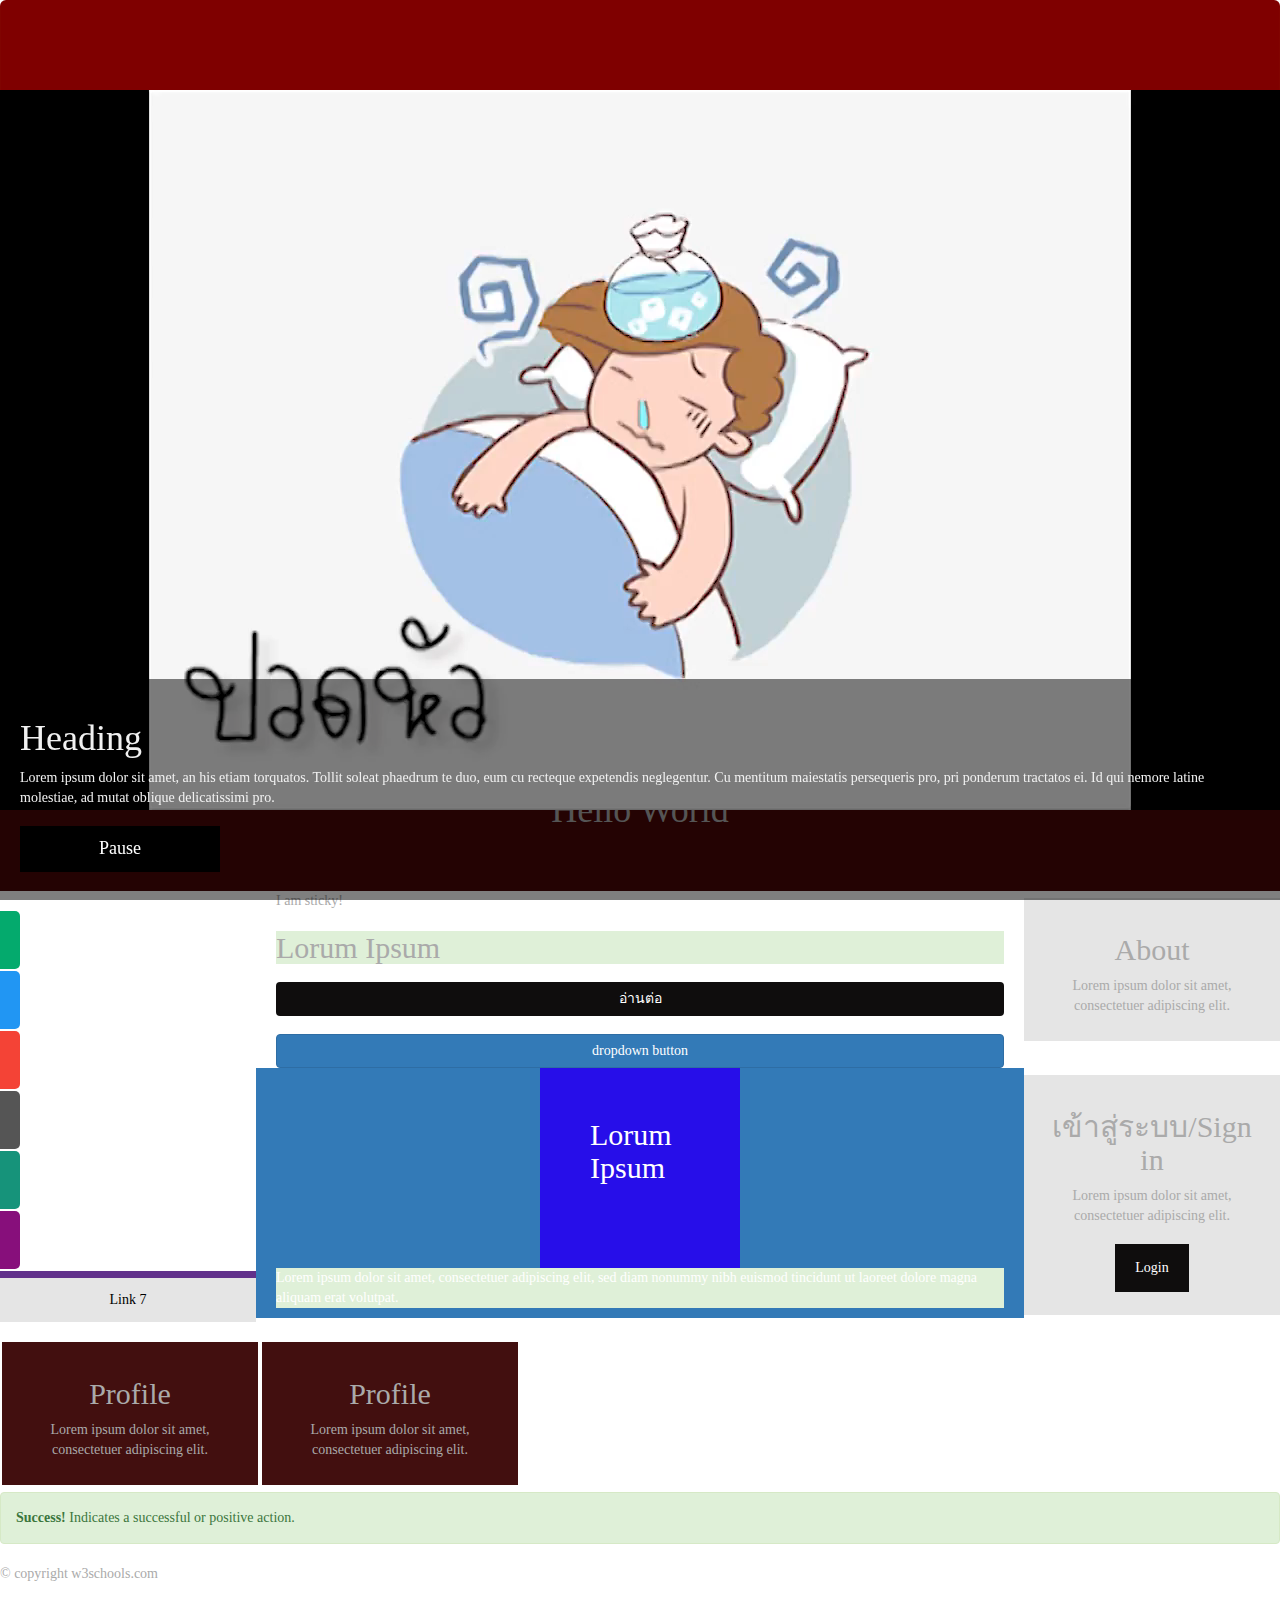
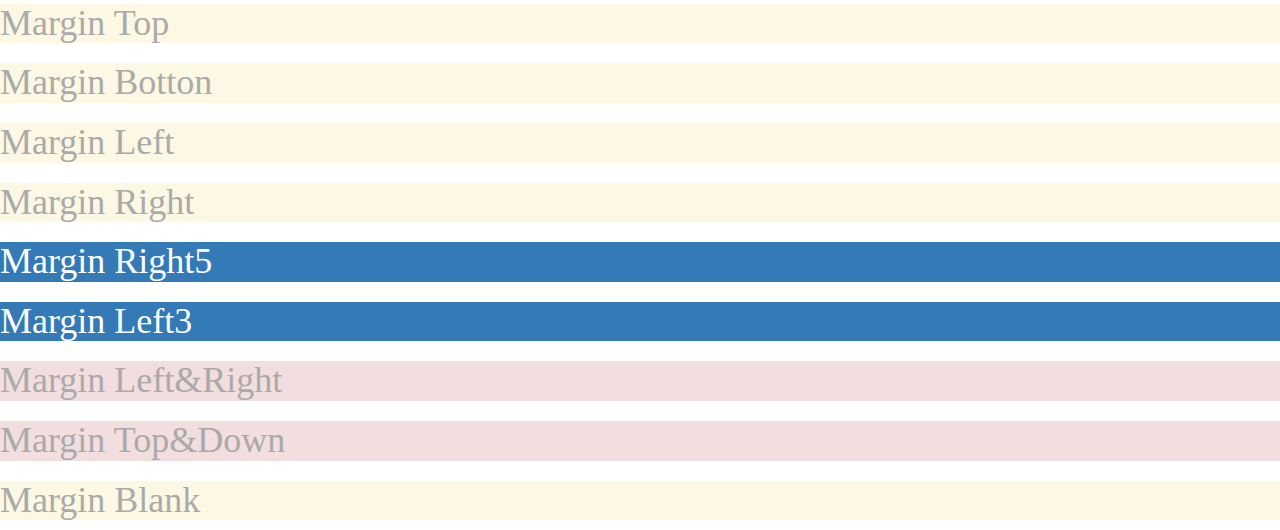
==== commit 77bc50ff: "Video" ====
--- a/home.html
+++ b/home.html
@@ -36,6 +36,7 @@
     </a>
   </div>
 
+
   <div style="background-color: #480707; padding: 50px; text-align: center">
     <h1>Hello World</h1>
   </div>
@@ -70,6 +71,7 @@
     <!-- Center and Right-->
 
     <div class="main">
+
       <div class="sticky-top">I am sticky!</div>
       <!--Margin Spacing-->
       <!-- Text Loading-->
@@ -103,6 +105,20 @@
       </p>
 
     </div>
+    <!--My Video Promote-->
+    <video autoplay muted loop id="myVideo">
+      <source src="video/Herbs.mp4" type="video/mp4">
+      Your browser does not support HTML5 video.
+    </video>
+    <div class="content">
+      <h1>Heading</h1>
+      <p>Lorem ipsum dolor sit amet, an his etiam torquatos. Tollit soleat phaedrum te duo, eum cu recteque expetendis
+        neglegentur. Cu mentitum maiestatis persequeris pro, pri ponderum tractatos ei. Id qui nemore latine
+        molestiae, ad
+        mutat oblique delicatissimi pro.</p>
+      <button id="myBtn" onclick="myFunctionVideo()">Pause</button>
+    </div>
+    <!--end my video Promote-->
     <!--Right Layout-->
     <div class="right">
       <h2>เข้าสู่ระบบ/Sign in</h2>
--- a/style.css
+++ b/style.css
@@ -363,7 +363,7 @@
 }
 
 .topnav a.active {
-  background-color: #04AA6D;
+  background-color: #04aa6d;
   color: white;
 }
 
@@ -372,7 +372,9 @@
 }
 
 @media screen and (max-width: 600px) {
-  .topnav a:not(:first-child) {display: none;}
+  .topnav a:not(:first-child) {
+    display: none;
+  }
   .topnav a.icon {
     float: right;
     display: block;
@@ -380,7 +382,9 @@
 }
 
 @media screen and (max-width: 600px) {
-  .topnav.responsive {position: relative;}
+  .topnav.responsive {
+    position: relative;
+  }
   .topnav.responsive .icon {
     position: absolute;
     right: 0;
@@ -391,3 +395,38 @@
     display: block;
     text-align: left;
   }
+}
+/* Video Promote */
+#myVideo {
+  position: fixed;
+  right: 0;
+  bottom: 0;
+  width: 25%;
+  height: 25%;
+  min-width: 100%;
+  min-height: 100%;
+}
+.content {
+  position: fixed;
+  bottom: 0;
+  background: rgba(0, 0, 0, 0.5);
+  color: #f1f1f1;
+  width: 100%;
+  padding: 20px;
+}
+
+#myBtn {
+  width: 200px;
+  font-size: 18px;
+  padding: 10px;
+  border: none;
+  background: #000;
+  color: #fff;
+  cursor: pointer;
+}
+
+#myBtn:hover {
+  background: #ddd;
+  color: black;
+}
+/* end of*/
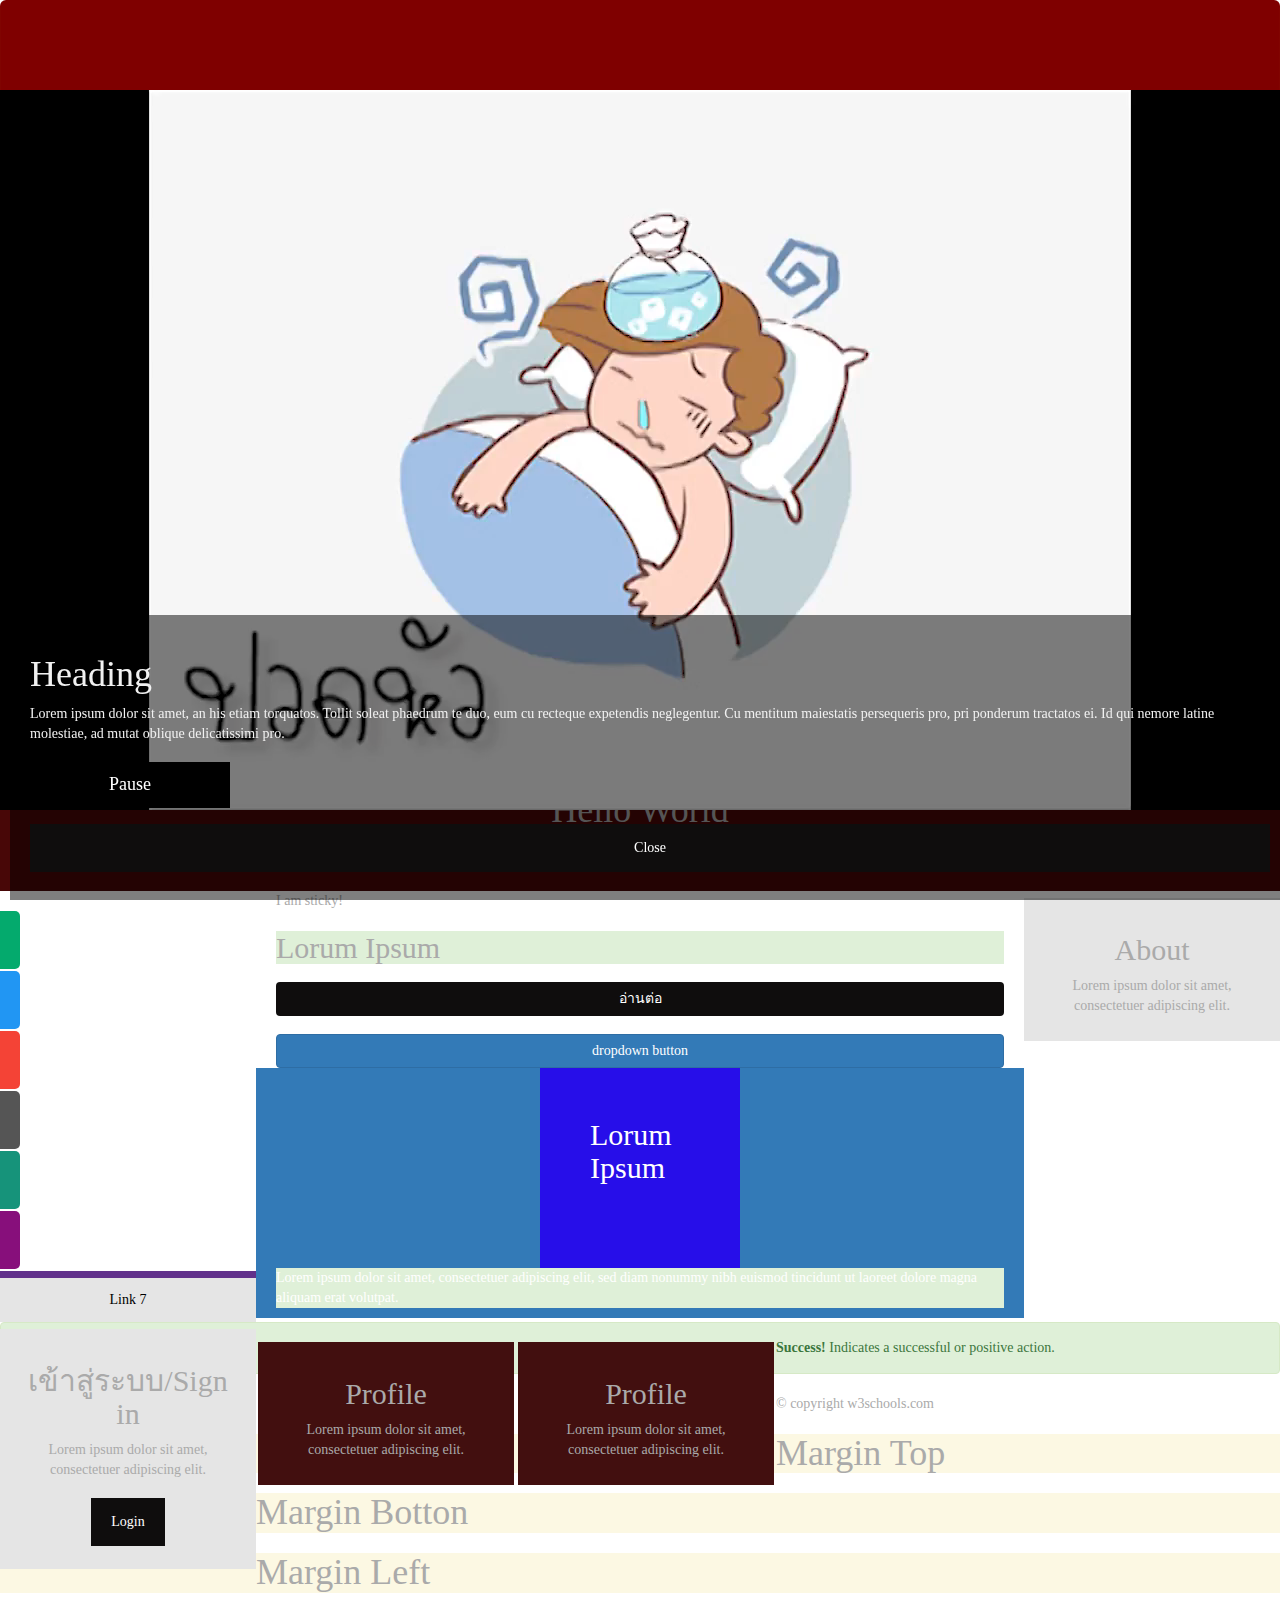
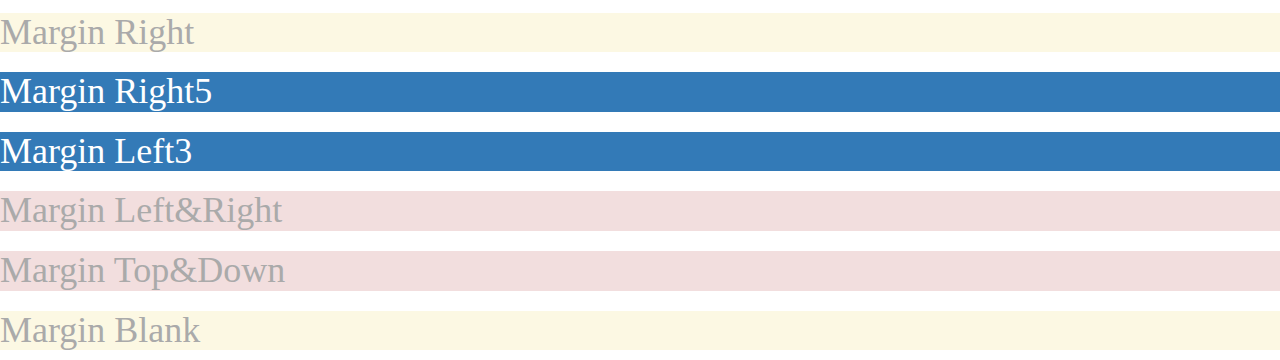
==== commit 7977b458: "closeVDEO" ====
--- a/home.html
+++ b/home.html
@@ -19,6 +19,8 @@
   <script type="text/Javascript" src="Main.js"></script>
   <!-- เชื่อมกับ css -->
   <link rel="stylesheet" href="style.css" />
+
+
 </head>
 
 <body style="font-family: Verdana; color: #aaaaaa">
@@ -106,71 +108,98 @@
 
     </div>
     <!--My Video Promote-->
-    <video autoplay muted loop id="myVideo">
-      <source src="video/Herbs.mp4" type="video/mp4">
-      Your browser does not support HTML5 video.
-    </video>
-    <div class="content">
-      <h1>Heading</h1>
-      <p>Lorem ipsum dolor sit amet, an his etiam torquatos. Tollit soleat phaedrum te duo, eum cu recteque expetendis
-        neglegentur. Cu mentitum maiestatis persequeris pro, pri ponderum tractatos ei. Id qui nemore latine
-        molestiae, ad
-        mutat oblique delicatissimi pro.</p>
-      <button id="myBtn" onclick="myFunctionVideo()">Pause</button>
-    </div>
-    <!--end my video Promote-->
-    <!--Right Layout-->
-    <div class="right">
-      <h2>เข้าสู่ระบบ/Sign in</h2>
-      <p>Lorem ipsum dolor sit amet, consectetuer adipiscing elit.</p>
-      <!-- Login Form-->
-
-      <button onclick="document.getElementById('id01').style.display='block'" style="width:auto;">Login</button>
-
-      <div id="id01" class="modal">
-
-        <form onsubmit="return_login()" class="modal-content animate" action="/action_page.php" method="post">
-          <div class="imgcontainer">
-            <span onclick="document.getElementById('id01').style.display='none'" class="close"
-              title="Close Modal">&times;</span>
-            <img src="Pictures/img_avatar2.png" alt="Avatar" class="avatar">
-          </div>
-
-          <div class="container">
-            <label for="uname"><b>Username</b></label>
-            <input type="text" placeholder="Enter Username" name="uname" required>
-
-            <label for="psw"><b>Password</b></label>
-            <input type="password" placeholder="Enter Password" name="psw" required>
-
-            <button type="submit">Login</button>
-            <label>
-              <input type="checkbox" checked="checked" name="remember"> Remember me
-            </label>
-          </div>
-
-          <div class="container" style="background-color:#f1f1f1">
-            <button type="button" onclick="document.getElementById('id01').style.display='none'"
-              class="cancelbtn">Cancel</button>
-            <span class="psw">Forgot <a href="#">password?</a></span>
-          </div>
-        </form>
-      </div>
-
-    </div>
-
-
-
-    <!-- Down Menu-->
-
-    <div class="right2">
-      <h2>Profile</h2>
-      <p>Lorem ipsum dolor sit amet, consectetuer adipiscing elit.</p>
-    </div>
-    <div class="right2">
-      <h2>Profile</h2>
-      <p>Lorem ipsum dolor sit amet, consectetuer adipiscing elit.</p>
-    </div>
+    <div class="hideVideo">
+      <video id="myVideo" src="video/Herbs.mp4" autoplay muted loop>
+
+        Your browser does not support HTML5 video.
+      </video>
+      <div class="content">
+        <h1>Heading</h1>
+        <p>Lorem ipsum dolor sit amet, an his etiam torquatos. Tollit soleat phaedrum te duo, eum cu recteque expetendis
+          neglegentur. Cu mentitum maiestatis persequeris pro, pri ponderum tractatos ei. Id qui nemore latine
+          molestiae, ad
+          mutat oblique delicatissimi pro.</p>
+        <button id="myBtn" onclick="myFunctionVideo()" type="button">Pause</button>
+        <button id="myBtnClose" onclick="closeVideo()" type="button">Close</button>
+
+      </div>
+    </div>
+  </div>
+
+  <script>
+    var video = document.getElementById("myVideo");
+    var btn = document.getElementById("myBtn");
+    var myBtnClose = document.getElementById("myBtnClose");
+
+    var hideVideo = document.getElementsByClassName("hideVideo")[0];
+
+    function myFunctionVideo() {
+      if (video.paused) {
+        video.play();
+        btn.innerHTML = "Pause";
+      } else if (video.play) {
+        video.pause();
+        btn.innerHTML = "Play";
+      }
+    }
+    function closeVideo() {
+      hideVideo.style.display = "none";
+
+    }
+  </script>
+  <!--end my video Promote-->
+  <!--Right Layout-->
+  <div class="right">
+    <h2>เข้าสู่ระบบ/Sign in</h2>
+    <p>Lorem ipsum dolor sit amet, consectetuer adipiscing elit.</p>
+    <!-- Login Form-->
+
+    <button onclick="document.getElementById('id01').style.display='block'" style="width:auto;">Login</button>
+
+    <div id="id01" class="modal">
+
+      <form onsubmit="return_login()" class="modal-content animate" action="/action_page.php" method="post">
+        <div class="imgcontainer">
+          <span onclick="document.getElementById('id01').style.display='none'" class="close"
+            title="Close Modal">&times;</span>
+          <img src="Pictures/img_avatar2.png" alt="Avatar" class="avatar">
+        </div>
+
+        <div class="container">
+          <label for="uname"><b>Username</b></label>
+          <input type="text" placeholder="Enter Username" name="uname" required>
+
+          <label for="psw"><b>Password</b></label>
+          <input type="password" placeholder="Enter Password" name="psw" required>
+
+          <button type="submit">Login</button>
+          <label>
+            <input type="checkbox" checked="checked" name="remember"> Remember me
+          </label>
+        </div>
+
+        <div class="container" style="background-color:#f1f1f1">
+          <button type="button" onclick="document.getElementById('id01').style.display='none'"
+            class="cancelbtn">Cancel</button>
+          <span class="psw">Forgot <a href="#">password?</a></span>
+        </div>
+      </form>
+    </div>
+
+  </div>
+
+
+
+  <!-- Down Menu-->
+
+  <div class="right2">
+    <h2>Profile</h2>
+    <p>Lorem ipsum dolor sit amet, consectetuer adipiscing elit.</p>
+  </div>
+  <div class="right2">
+    <h2>Profile</h2>
+    <p>Lorem ipsum dolor sit amet, consectetuer adipiscing elit.</p>
+  </div>
   </div>
 
   <!-- Progress Bar-->
--- a/style.css
+++ b/style.css
@@ -430,3 +430,11 @@
   color: black;
 }
 /* end of*/
+
+/* Hide video*/
+.hideVideo {
+  display: block;
+  z-index: 999;
+  margin-top: 10px;
+  margin-left: 10px;
+}
